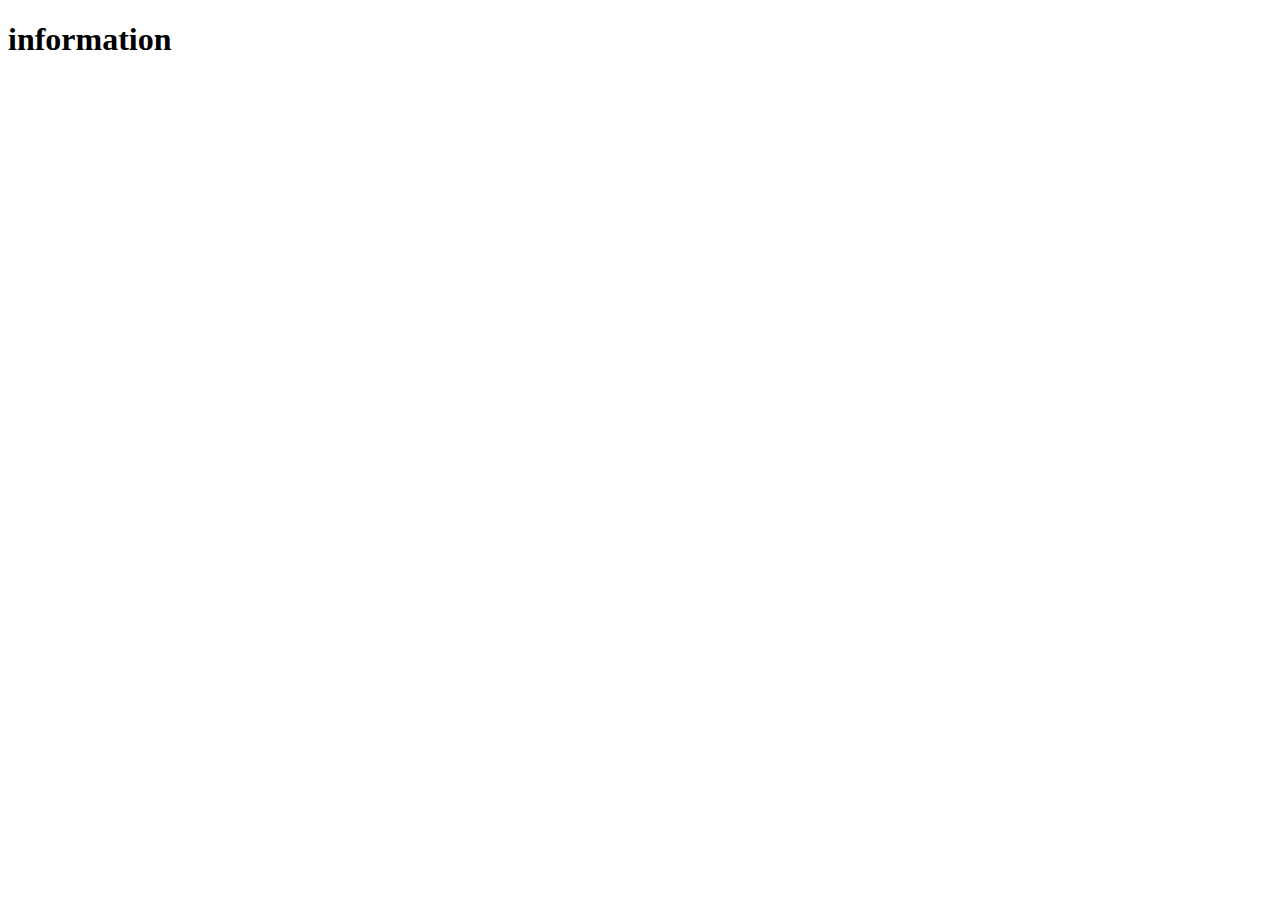
==== info/information.html @ d395b7b7 "Day-1" ====
<!DOCTYPE html>
<html lang="en">
<head>
    <meta charset="UTF-8">
    <meta name="viewport" content="width=device-width, initial-scale=1.0">
    <title>Document</title>
</head>
<body>
    <h1>information</h1>
</body>
</html>
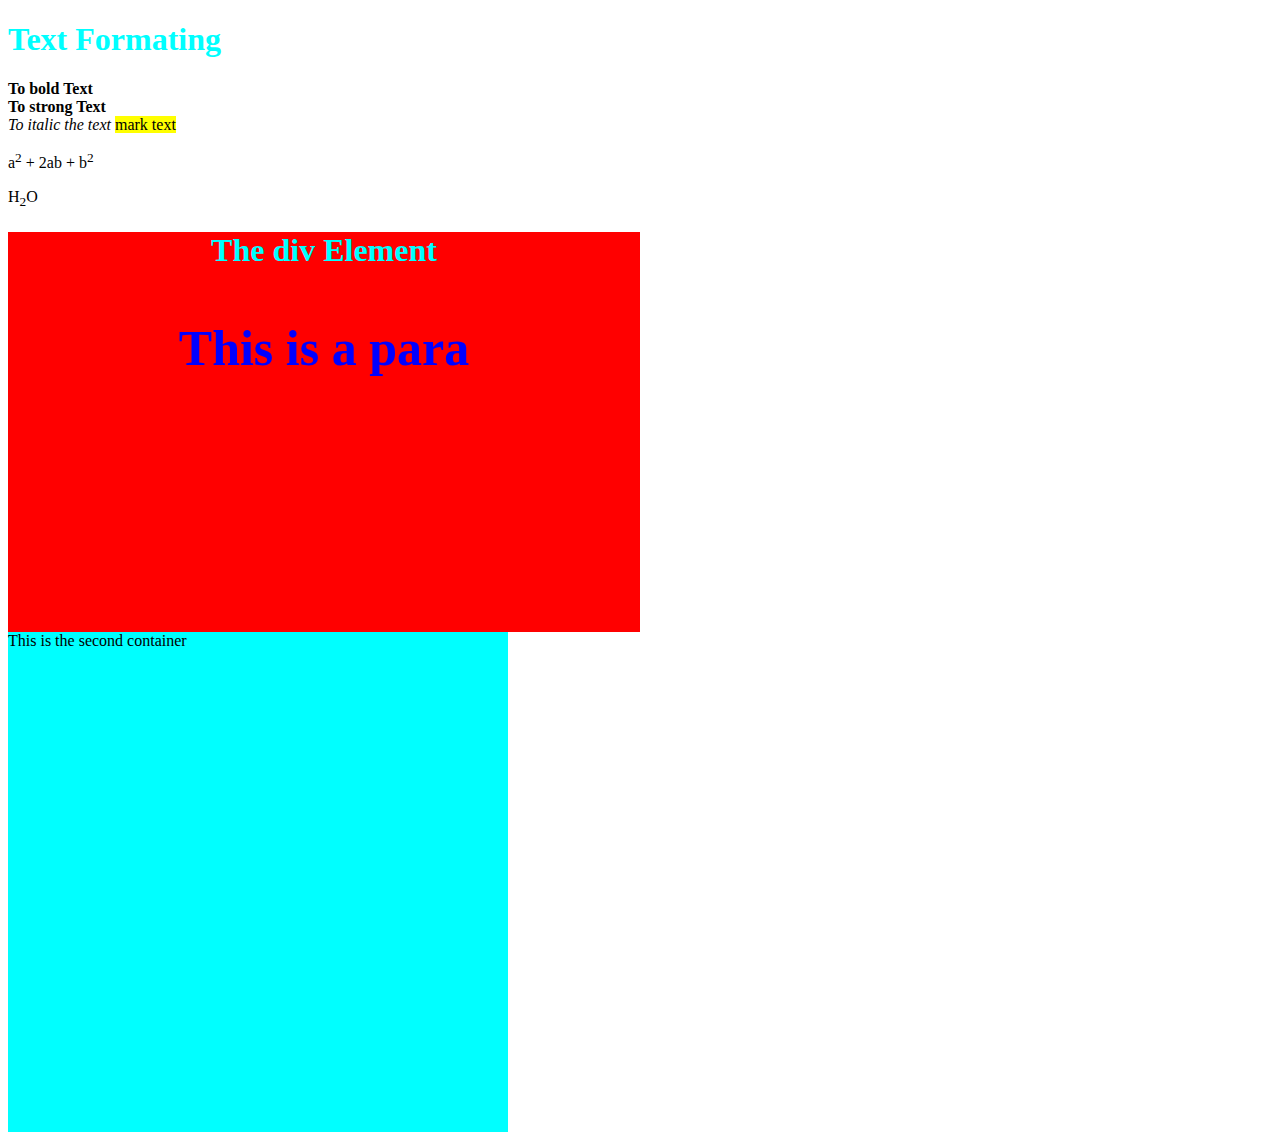
==== commit d3681921: "Day-2" ====
--- a/info/information.html
+++ b/info/information.html
@@ -4,8 +4,37 @@
     <meta charset="UTF-8">
     <meta name="viewport" content="width=device-width, initial-scale=1.0">
     <title>Document</title>
+    <link rel="stylesheet" href="styles.css">
 </head>
 <body>
-    <h1>information</h1>
+    <h1>Text Formating</h1>
+    <!-- To bold text -->
+     <b>To bold Text</b>
+     <br>
+     <strong>To strong Text</strong>
+     <br>
+     <i>To italic the text</i>
+    <mark> mark text</mark>
+    <!-- a2 + 2ab + b2 -->
+     <p>a<sup>2</sup> + 2ab + b<sup>2</sup></p>
+    <!-- H2O -->
+     <p>H<sub>2</sub>O</p>
+
+     <!-- As a container -->
+     <div class="firstDiv">
+
+        <h1>The div Element</h1>
+        <p id="paraFirstDiv">This is a para</p>
+
+     </div>
+
+
+
+     <div class="secondDiv">
+        This is the second container
+     </div>
+
+
+
 </body>
 </html>--- a/info/styles.css
+++ b/info/styles.css
@@ -0,0 +1,23 @@
+h1{
+    color: aqua;
+}
+
+.firstDiv {
+    background-color:red;
+    width: 50%;
+    height: 400px;
+    text-align: center;
+}
+
+.secondDiv{
+    background-color: aqua;
+    width: 500px;
+    height: 500px;
+}
+
+#paraFirstDiv{
+    color: blue;
+    font-size: 50px;
+    font-weight: bold;
+    font-family: cursive;
+}
